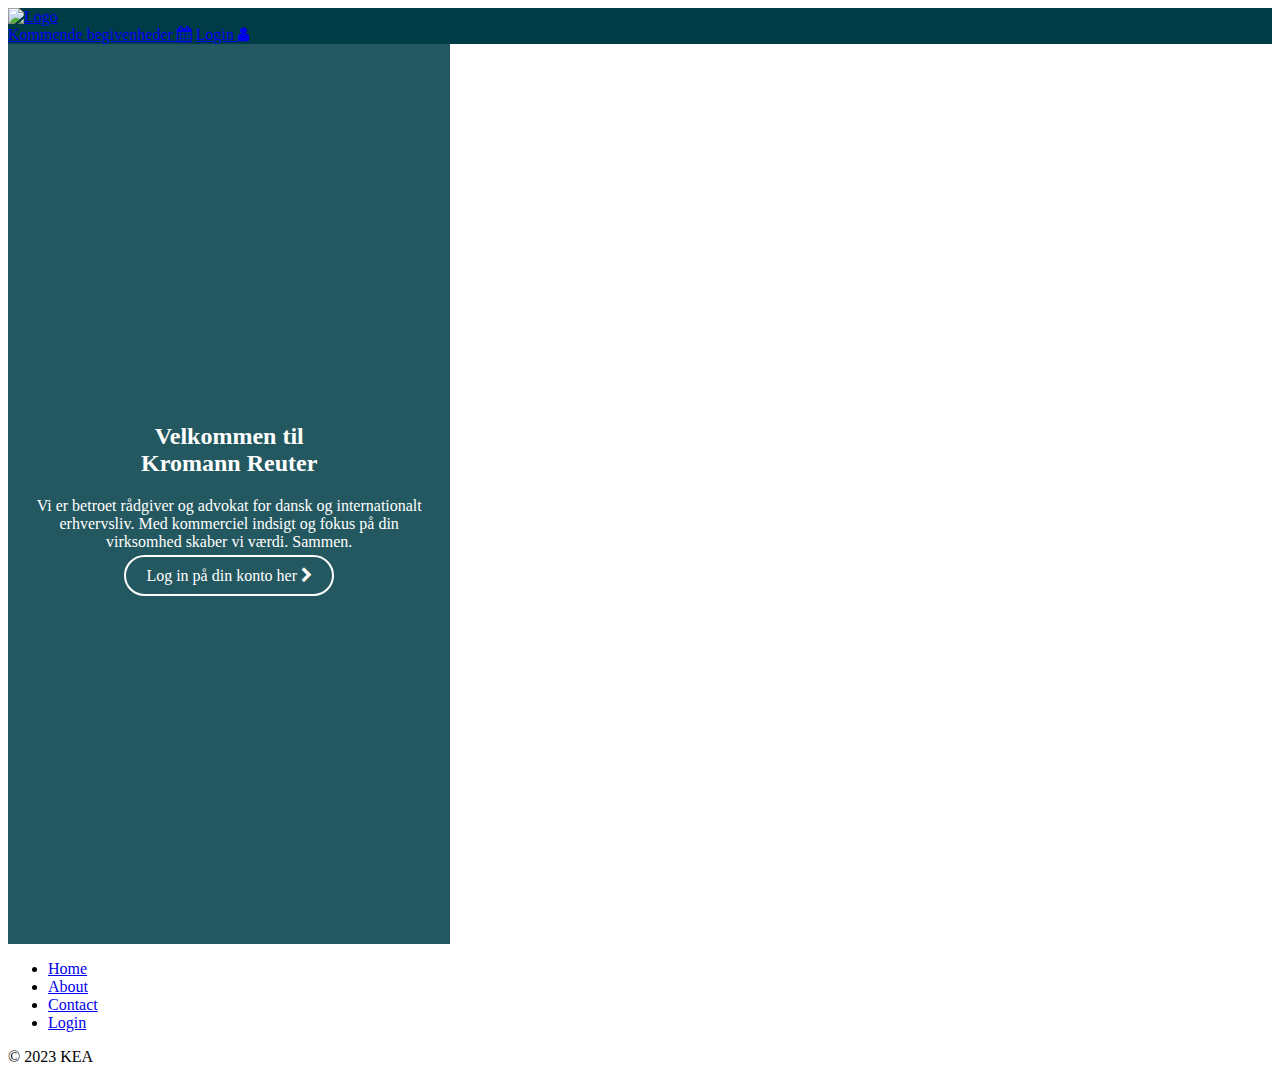
==== index.html @ bca951ee "edited endpoint-links for easier navigation between pages" ====
<!DOCTYPE html>
<html lang="en">
<head>
    <meta charset="UTF-8">
    <title>Kromann Reuter</title>
    <link rel="stylesheet" href="./css/main.css">
    <link href="https://cdn.jsdelivr.net/npm/bootstrap@5.3.2/dist/css/bootstrap.min.css" rel="stylesheet"
          integrity="sha384-T3c6CoIi6uLrA9TneNEoa7RxnatzjcDSCmG1MXxSR1GAsXEV/Dwwykc2MPK8M2HN" crossorigin="anonymous">
    <script src="js/main.js"></script>
    <script src="https://cdn.jsdelivr.net/npm/bootstrap@5.3.2/dist/js/bootstrap.bundle.min.js"
            integrity="sha384-C6RzsynM9kWDrMNeT87bh95OGNyZPhcTNXj1NW7RuBCsyN/o0jlpcV8Qyq46cDfL"
            crossorigin="anonymous"></script>
    <link rel="stylesheet" href="https://cdnjs.cloudflare.com/ajax/libs/font-awesome/4.7.0/css/font-awesome.min.css">
</head>
<body>

<nav class="navbar main-color text-light">
    <div class="container-fluid d-flex justify-content-between align-items-center">
        <a class="navbar-brand" href="events.html">
            <img src="assets/images/kromann-logo-white.svg" alt="Logo" width="300" class="d-inline-block align-text-top">
        </a>
        <div class="d-flex align-items-center">
            <a href="events.html" class="nav-link me-5">Kommende begivenheder <i class="fa fa-calendar"></i></a>
            <a href="login.html" class="nav-link me-2">Login <i class="fa fa-user"></i></a>
        </div>
    </div>
</nav>

<div class="container-fluid p-0">

    <div class="row">
        <div class="col-md-12 p-0">
            <div class="background-image">
                <!-- Content for the background image -->
                <div class="overlay">
                    <div class="content-container" style="color: white;">
                        <h2>Velkommen til<br>Kromann Reuter</h2>
                        <p>Vi er betroet rådgiver og advokat for dansk og internationalt erhvervsliv.
                            Med kommerciel indsigt og fokus på din virksomhed skaber vi værdi. Sammen.</p>
                        <a href="login.html" class="primary-btn">Log in på din konto her <i class="fa fa-chevron-right"></i></a>
                    </div>
                </div>
            </div>
        </div>
    </div>
</div>

<div class="container">
    <footer class="py-3 my-4 default_cursor_cs">
        <ul class="nav justify-content-center border-bottom pb-3 mb-3 default_cursor_cs">
            <li class="nav-item"><a href="index.html" class="nav-link px-2 text-muted">Home</a></li>
            <li class="nav-item"><a href="about.html" class="nav-link px-2 text-muted">About</a></li>
            <li class="nav-item"><a href="contact.html" class="nav-link px-2 text-muted">Contact</a></li>
            <li class="nav-item"><a href="login.html" class="nav-link px-2 text-muted">Login</a></li>
        </ul>
        <p class="text-center text-muted">© 2023 KEA</p>
    </footer>
</div>

</body>
</html>
---- css/main.css ----
@font-face {
  font-family: "Berling LT W05 Roman";
  src: url(assets/fonts/berling.woff2) format("woff2");
}

body h1,
body h2,
body h3,
body h4,
body h5,
body h6,
body p,
label {
  font-family: "Berling LT W05 Roman", Georgia, serif;
}

.main-color {
  background-color: #003c46;
}

.secondary-color {
  background-color: #cccccc;
}

a.nav-link:hover {
  color: #129bb0;
}

/* Custom styles for the layout */
.background-image {
  background-image: url("/assets/images/background-img.jpg");
  background-size: cover;
  background-position: center;
  height: 100vh; /* Adjusts to full viewport height */
  position: relative;
}

.overlay {
  background-color: rgba(0, 60, 70, 0.86); /* Transparent black */
  height: 100%;
  width: 35%;
  position: absolute;
  top: 0;
  left: 0;
  display: flex;
  align-items: center;
  justify-content: center;
}

.content-container {
  text-align: center;
  color: black;
  padding: 20px;
}

.primary-btn {
  background-color: rgba(0, 60, 70, 0);
  color: white;
  border: 2px solid white;
  padding: 10px 20px;
  border-radius: 25px;
  text-decoration: none;
  cursor: pointer;
  transition: all 0.3s ease-in-out;
  max-width: 200px; /* Adjust the max-width as needed */
  white-space: normal;
}

.primary-btn i {
  transition: transform 0.3s ease-in-out;
}

.primary-btn:hover i {
  transform: translateX(
    10px
  ); /* Adjust the value to shift the icon to the right */
}

.table {
  margin-left: auto;
  margin-right: auto;
}

.sidebar {
  height: 100%;
  width: 0;
  position: fixed;
  z-index: 1;
  top: 30;
  left: 0;
  background-color: #056373;
  overflow-x: hidden;
  transition: 0.5s;
  padding-top: 60px;
}

.sidebar a {
  padding: 8px 8px 8px 32px;
  text-decoration: none;
  font-size: 25px;
  color: white;
  display: block;
  transition: 0.3s;
}

.sidebar a:hover {
  color: #129bb0;
}

.sidebar .closebtn {
  position: absolute;
  top: 0;
  right: 25px;
  font-size: 36px;
  margin-left: 50px;
}

.openbtn {
  font-size: 20px;
  cursor: pointer;
  background-color: #056373;
  color: white;
  padding: 10px 15px;
  border: none;
}

.openbtn:hover {
  background-color: #003c46;
}

.date-square {
  position: absolute;
  color: white;
  top: 10px;
  left: 10px;
  background-color: rgba(0, 60, 70, 0.86);
  border-radius: 5px;
  padding: 5px;
  font-size: 16px;
}

.card-title {
  font-size: 20px;
  font-weight: bold;
  margin-left: auto;
  margin-right: auto;
  width: 100%;
  text-align: center;
}

.card-text {
  font-size: 16px;
  margin-left: auto;
  margin-right: auto;
  width: 100%;
  text-align: center;
}

.card-link {
  text-decoration: none;
}

.card:hover {
  box-shadow: 0 8px 16px 0 rgba(0, 0, 0, 0.2);
}

#event-title {
  color: black;
  font-size: 30px;
  font-weight: bold;
  margin-left: auto;
  margin-right: auto;
  width: 100%;
  text-align: center;
}

#event-image {
  width: 15%;
  height: auto;
  margin-left: auto;
  margin-right: auto;
  display: block;
  filter: drop-shadow(5px 5px 10px #000000);
  margin-bottom: 10px;
}

#event-description {
  color: black;
  font-size: 16px;
  margin-left: auto;
  margin-right: auto;
  width: 100%;
  text-align: center;
}

#divider {
  width: 100%;
  height: 1px;
  margin-top: 20px;
  margin-bottom: 20px;
}

#event-date {
  color: black;
  font-size: 12px;
  margin-left: auto;
  margin-right: auto;
  width: 100%;
  text-align: center;
}

#form-title {
  color: black;
  font-size: 30px;
  font-weight: bold;
  margin-left: auto;
  margin-right: auto;
  width: 100%;
  text-align: center;
}

#eventAnswer {
  width: 50%;
  margin: 0 auto;
}
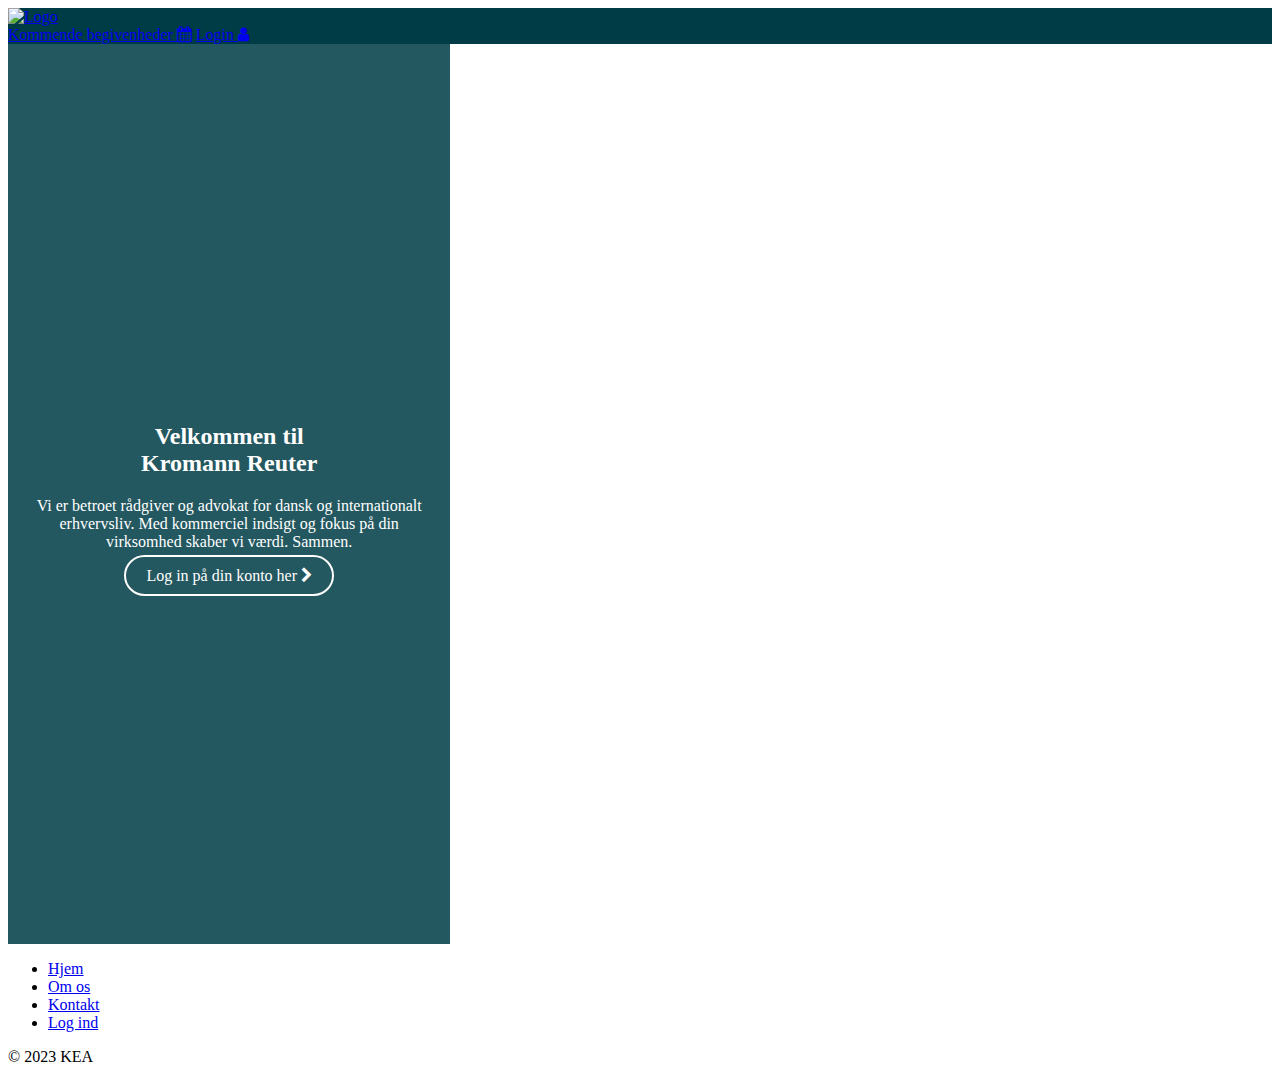
==== commit a70406aa: "Add authentication and authorization checks in admin.js and security.js" ====
--- a/index.html
+++ b/index.html
@@ -1,61 +1,95 @@
 <!DOCTYPE html>
 <html lang="en">
-<head>
-    <meta charset="UTF-8">
+  <head>
+    <meta charset="UTF-8" />
     <title>Kromann Reuter</title>
-    <link rel="stylesheet" href="./css/main.css">
-    <link href="https://cdn.jsdelivr.net/npm/bootstrap@5.3.2/dist/css/bootstrap.min.css" rel="stylesheet"
-          integrity="sha384-T3c6CoIi6uLrA9TneNEoa7RxnatzjcDSCmG1MXxSR1GAsXEV/Dwwykc2MPK8M2HN" crossorigin="anonymous">
+    <link rel="stylesheet" href="./css/main.css" />
+    <link
+      href="https://cdn.jsdelivr.net/npm/bootstrap@5.3.2/dist/css/bootstrap.min.css"
+      rel="stylesheet"
+      integrity="sha384-T3c6CoIi6uLrA9TneNEoa7RxnatzjcDSCmG1MXxSR1GAsXEV/Dwwykc2MPK8M2HN"
+      crossorigin="anonymous"
+    />
     <script src="js/main.js"></script>
-    <script src="https://cdn.jsdelivr.net/npm/bootstrap@5.3.2/dist/js/bootstrap.bundle.min.js"
-            integrity="sha384-C6RzsynM9kWDrMNeT87bh95OGNyZPhcTNXj1NW7RuBCsyN/o0jlpcV8Qyq46cDfL"
-            crossorigin="anonymous"></script>
-    <link rel="stylesheet" href="https://cdnjs.cloudflare.com/ajax/libs/font-awesome/4.7.0/css/font-awesome.min.css">
-</head>
-<body>
-
-<nav class="navbar main-color text-light">
-    <div class="container-fluid d-flex justify-content-between align-items-center">
+    <script
+      src="https://cdn.jsdelivr.net/npm/bootstrap@5.3.2/dist/js/bootstrap.bundle.min.js"
+      integrity="sha384-C6RzsynM9kWDrMNeT87bh95OGNyZPhcTNXj1NW7RuBCsyN/o0jlpcV8Qyq46cDfL"
+      crossorigin="anonymous"
+    ></script>
+    <link
+      rel="stylesheet"
+      href="https://cdnjs.cloudflare.com/ajax/libs/font-awesome/4.7.0/css/font-awesome.min.css"
+    />
+  </head>
+  <body>
+    <nav class="navbar main-color text-light">
+      <div
+        class="container-fluid d-flex justify-content-between align-items-center"
+      >
         <a class="navbar-brand" href="events.html">
-            <img src="assets/images/kromann-logo-white.svg" alt="Logo" width="300" class="d-inline-block align-text-top">
+          <img
+            src="assets/images/kromann-logo-white.svg"
+            alt="Logo"
+            width="300"
+            class="d-inline-block align-text-top"
+          />
         </a>
         <div class="d-flex align-items-center">
-            <a href="events.html" class="nav-link me-5">Kommende begivenheder <i class="fa fa-calendar"></i></a>
-            <a href="login.html" class="nav-link me-2">Login <i class="fa fa-user"></i></a>
+          <a href="events.html" class="nav-link me-5"
+            >Kommende begivenheder <i class="fa fa-calendar"></i
+          ></a>
+          <a href="login.html" class="nav-link me-2" id="loginLink"
+            >Login <i class="fa fa-user"></i
+          ></a>
         </div>
+      </div>
+    </nav>
+
+    <div class="container-fluid p-0">
+      <div class="row">
+        <div class="col-md-12 p-0">
+          <div class="background-image">
+            <!-- Content for the background image -->
+            <div class="overlay">
+              <div class="content-container" style="color: white">
+                <h2>Velkommen til<br />Kromann Reuter</h2>
+                <p>
+                  Vi er betroet rådgiver og advokat for dansk og internationalt
+                  erhvervsliv. Med kommerciel indsigt og fokus på din virksomhed
+                  skaber vi værdi. Sammen.
+                </p>
+                <a href="login.html" class="primary-btn"
+                  >Log in på din konto her <i class="fa fa-chevron-right"></i
+                ></a>
+              </div>
+            </div>
+          </div>
+        </div>
+      </div>
     </div>
-</nav>
 
-<div class="container-fluid p-0">
-
-    <div class="row">
-        <div class="col-md-12 p-0">
-            <div class="background-image">
-                <!-- Content for the background image -->
-                <div class="overlay">
-                    <div class="content-container" style="color: white;">
-                        <h2>Velkommen til<br>Kromann Reuter</h2>
-                        <p>Vi er betroet rådgiver og advokat for dansk og internationalt erhvervsliv.
-                            Med kommerciel indsigt og fokus på din virksomhed skaber vi værdi. Sammen.</p>
-                        <a href="login.html" class="primary-btn">Log in på din konto her <i class="fa fa-chevron-right"></i></a>
-                    </div>
-                </div>
-            </div>
-        </div>
-    </div>
-</div>
-
-<div class="container">
-    <footer class="py-3 my-4 default_cursor_cs">
-        <ul class="nav justify-content-center border-bottom pb-3 mb-3 default_cursor_cs">
-            <li class="nav-item"><a href="index.html" class="nav-link px-2 text-muted">Home</a></li>
-            <li class="nav-item"><a href="about.html" class="nav-link px-2 text-muted">About</a></li>
-            <li class="nav-item"><a href="contact.html" class="nav-link px-2 text-muted">Contact</a></li>
-            <li class="nav-item"><a href="login.html" class="nav-link px-2 text-muted">Login</a></li>
+    <div class="container">
+      <footer class="py-3 my-4 default_cursor_cs">
+        <ul
+          class="nav justify-content-center border-bottom pb-3 mb-3 default_cursor_cs"
+        >
+          <li class="nav-item">
+            <a href="index.html" class="nav-link px-2 text-muted">Hjem</a>
+          </li>
+          <li class="nav-item">
+            <a href="about.html" class="nav-link px-2 text-muted">Om os</a>
+          </li>
+          <li class="nav-item">
+            <a href="contact.html" class="nav-link px-2 text-muted">Kontakt</a>
+          </li>
+          <li class="nav-item">
+            <a href="login.html" id="loginLink" class="nav-link px-2 text-muted"
+              >Log ind</a
+            >
+          </li>
         </ul>
         <p class="text-center text-muted">© 2023 KEA</p>
-    </footer>
-</div>
-
-</body>
-</html>+      </footer>
+    </div>
+  </body>
+</html>
--- a/css/main.css
+++ b/css/main.css
@@ -115,6 +115,16 @@
   margin-left: 50px;
 }
 
+.page-link {
+  margin-bottom: 10px;
+  margin-left: 5px;
+}
+
+#btn-add-event {
+  margin-bottom: 10px;
+  margin-left: 25px;
+}
+
 .openbtn {
   font-size: 20px;
   cursor: pointer;
@@ -193,13 +203,6 @@
   text-align: center;
 }
 
-#divider {
-  width: 100%;
-  height: 1px;
-  margin-top: 20px;
-  margin-bottom: 20px;
-}
-
 #event-date {
   color: black;
   font-size: 12px;
@@ -223,3 +226,13 @@
   width: 50%;
   margin: 0 auto;
 }
+
+.btn.btn-primary {
+  background-color: #003c46;
+  border-color: #003c46;
+}
+
+.btn.btn-primary:hover {
+  background-color: #129bb0;
+  border-color: #129bb0;
+}
